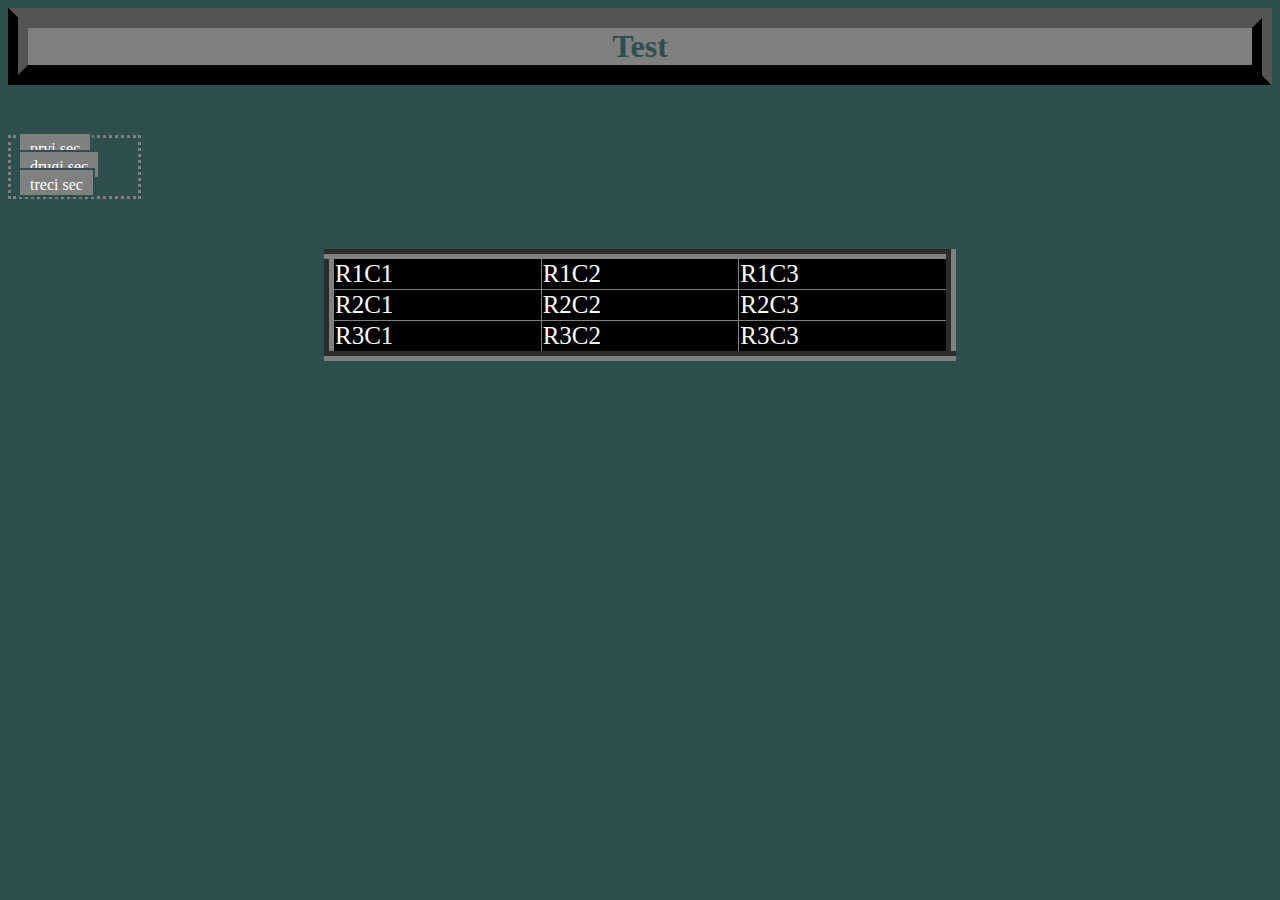
==== index (2).html @ 5593ee85 "Add files via upload" ====
<html>
    <head>
        <title>Nekaj</title>
        <link rel="stylesheet" href="test.css">
        <meta charset="UTF-8">
    </head>


    <body>
        <h1>Test</h1>
        <ul id="izbornik">
            <li><a href="sec1.html">prvi sec</a></li>
            <li><a href="sec2.html">drugi sec</a></li>
            <li><a href="sec3.html">treci sec</a></li>
            
        </ul>


        <div style="overflow-x:auto;">
            <table border="">
                <tr>
                    <td>R1C1</td>
                    <td>R1C2</td>
                    <td>R1C3</td>
                </tr>

                <tr>
                    <td>R2C1</td>
                    <td>R2C2</td>
                    <td>R2C3</td>
                </tr>

                <tr>
                    <td>R3C1</td>
                    <td>R3C2</td>
                    <td>R3C3</td>
                </tr>
            </table>
        </div>
        
    </body>


</html>
---- test.css ----
body{
    background-image:url("nekaj.jpg");
    background-repeat: no-repeat;
    background-position:100%;
    background-color:darkslategray;
}

h1{
    text-align: center;
    border-style: dotted;
    border-style: outset groove;
    border-width:20px;
    border-color: black;
    color: darkslategray;
    background-color:gray;
}

p{
    font-family: "Times New Roman, Times, serif";
    font-size:20px;
}

table{
    color: white;
    border-color: gray;
    background-color: black;
    border-width: 10px;
    width:50%;
    border-collapse:collapse;
    margin-left: auto;
    margin-right: auto;
    
    
}
tr{
    font-size:25px;
}
td:hover {
    background-color: gray;
    color: white;
}
td::selection{
    color:white;
    background-color: gray;
}
td:active{
    background-color: darkslategray;
}


#izbornik li{
    display:block;
}

#izbornik {
    color: white;
    border: 3px dotted gray;
    width: 95px;
    margin-top: 50px;
    margin-right: 0px;
    margin-bottom: 50px;
    margin-left: 0px;
    padding: 2px;
    padding-right: 30px;
}

#izbornik li a{
    color: white;
    background: gray;
    text-align: ;
    border: 2px solid darkslategray;
    padding: 6px 10px 2px 10px;
    margin: 5px;
    text-decoration: black;
}

#izbornik li a:hover{
    border-bottom-color: black;
    background-color: gray;
    color: darkslategray;
}

#izbornik li a:active{
    color: white,
}

#aktivni{
    color: white;
    background: gray;
    border-bottom-color: darkslategray;
}
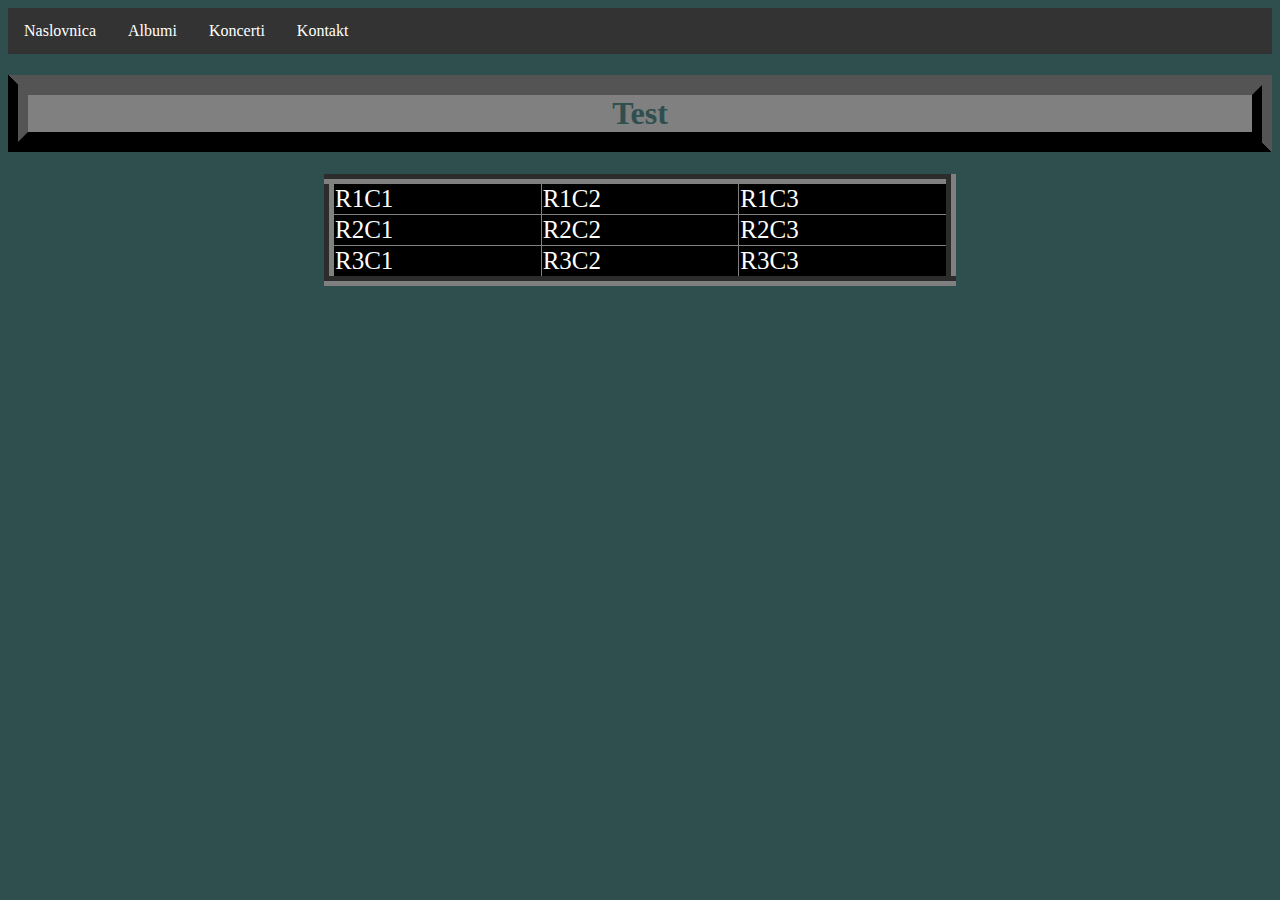
==== commit c716d5d1: "Add files via upload" ====
--- a/index (2).html
+++ b/index (2).html
@@ -7,14 +7,15 @@
 
 
     <body>
-        <h1>Test</h1>
-        <ul id="izbornik">
-            <li><a href="sec1.html">prvi sec</a></li>
-            <li><a href="sec2.html">drugi sec</a></li>
-            <li><a href="sec3.html">treci sec</a></li>
+        <ul>
+            <li><a href="index (2).html">Naslovnica</a></li> <!--slike -->
+            <li><a href="sec1.html">Albumi</a></li><!--pjesme(linkovi)+lyrics-->
+            <li><a href="sec2.html">Koncerti</a></li><!--popis koncerti-->
+            <li><a href="sec3.html">Kontakt</a></li><!--obrazac-->
             
         </ul>
 
+        <h1>Test</h1>
 
         <div style="overflow-x:auto;">
             <table border="">
--- a/test.css
+++ b/test.css
@@ -48,44 +48,32 @@
 }
 
 
-#izbornik li{
-    display:block;
-}
+ul {
+    list-style-type: none;
+    margin: 0;
+    padding: 0;
+    overflow: hidden;
+    background-color: #333;
+    word-spacing: 100px;
+  }
+  
+  li {
+    float: left;
+    word-spacing: 100px;
+  }
+  
+  li a {
+    display: block;
+    color: white;
+    text-align: center;
+    padding: 14px 16px;
+    text-decoration: none;
+  }
+  
+  li a:hover {
+    background-color: #111;
+  }
 
-#izbornik {
-    color: white;
-    border: 3px dotted gray;
-    width: 95px;
-    margin-top: 50px;
-    margin-right: 0px;
-    margin-bottom: 50px;
-    margin-left: 0px;
-    padding: 2px;
-    padding-right: 30px;
-}
-
-#izbornik li a{
-    color: white;
-    background: gray;
-    text-align: ;
-    border: 2px solid darkslategray;
-    padding: 6px 10px 2px 10px;
-    margin: 5px;
-    text-decoration: black;
-}
-
-#izbornik li a:hover{
-    border-bottom-color: black;
-    background-color: gray;
-    color: darkslategray;
-}
-
-#izbornik li a:active{
-    color: white,
-}
-
-#aktivni{
-    color: white;
-    background: gray;
-    border-bottom-color: darkslategray;
-}+  #albumi ul{
+    color:red;
+  }